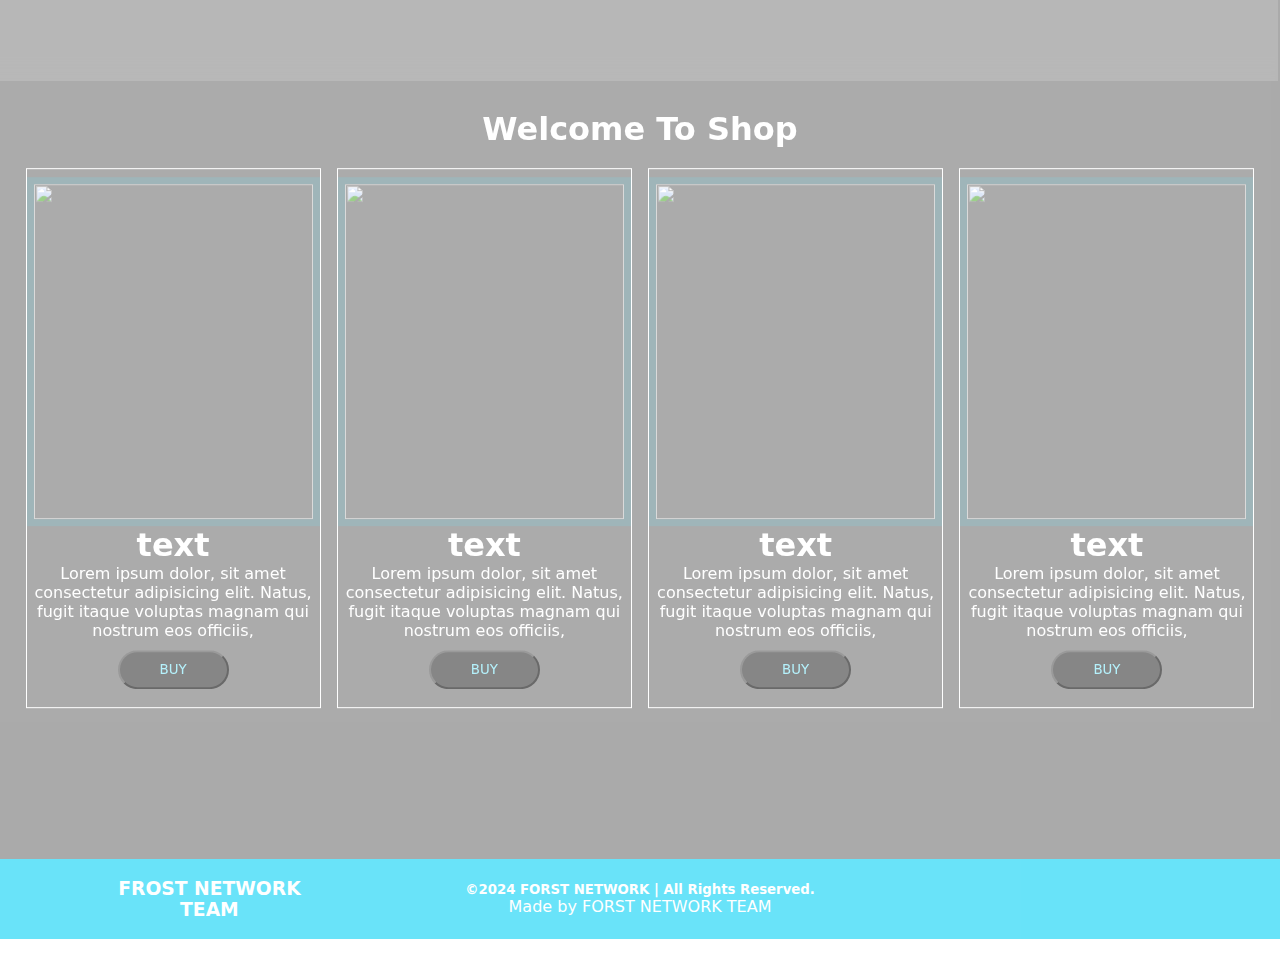
==== shop.html @ 054870cf "fgd" ====
<!DOCTYPE html>
<html lang="en">
<head>
    <meta charset="UTF-8">
    <meta name="viewport" content="width=device-width, initial-scale=1.0">
    <title>Frost network</title>
    <link href="https://cdn.jsdelivr.net/npm/remixicon@4.1.0/fonts/remixicon.css" rel="stylesheet"/>
    <link rel="stylesheet" href="https://cdnjs.cloudflare.com/ajax/libs/MaterialDesign-Webfont/6.9.96/css/materialdesignicons.min.css">
    <link rel="stylesheet" href="style1.css">
</head>
<body >
    <!-- <div id="top"></div> -->
    <div id="main">
<!--        
        <div id="page1">
            <div id="nav">
                <div id="nav-l">
                    <img src="./img/20231104_173408.png" width="70" alt="">
                    <h1>Frost<span>Network</span></h1>
                </div>
                <div id="nav-r" class="navbar-menu">
                     
                    <a href="/index.html#page2">shop</a>
                    <a href="./vote.html">Vote</a>
                    <a href="#">discord</a>
                    <div class="login"><a href="./login.html" >LOGIN</a></div>
                </div>
            </div>
            
            <div id="contaner">
                <div class="logo">
                    <img src="./img/20231104_173408.png" width="350px" alt="">
                </div>
                <div id="but">
                  <div class="but but-0">
                    <i class="mdi mdi-account-circle"></i>
                    <div class="but-1">
                        <a href="#">Play.FROSTNETWORK.XYZ</a>
                        <h5>click to join</h5>
                    </div>
                  </div>
                  <div class="but  but-2">
                    <div class="but-1">
                        <a href="#">DISCORD SERVER </a>
                        <h5>click to join</h5>
                    </div>
                    <i class="mdi mdi-discord"></i></div>
                </div>
            </div>
        </div> -->
        <div id="page2"> 
            <div id="nav">
                <div id="nav-l">
                    <img src="./img/20231104_173408.png" width="70" alt="">
                    <h1>Frost<span>Network</span></h1>
                </div>
                <div id="nav-r" class="navbar-menu">
                     
                    <a href="/index.html">Home</a>
                    <a href="./vote.html">Vote</a>
                    <a href="./discord.html">discord</a>
                    <div class="login"><a href="./login.html" >LOGIN</a></div>
                </div>
            </div>
            
            <div class="hfhf">
                <h1>Welcome To Shop</h1>
                <div id="shop">
                    <div id="crad1" class="cards">
                        <div class="card-img">
                            <img src="img/f84d169eddb4aa77e8be524be54ac9ce_1.webp" width="200" alt="">
                        </div>
                        
                            <h1>text</h1>
                            <div><p>Lorem ipsum dolor, sit amet consectetur adipisicing elit. Natus, fugit itaque voluptas magnam qui nostrum eos officiis,</p>
                                <p class="result"></p>
                            </div>
                            <div class="buy" >
                                <button onclick="clickss(this)">BUY</button>
                            </div>
                        
                    </div>
                    <div id="crad2" class="cards">
                        <div class="card-img">
                            <img src="./img/9575e7f9c06c1ff52b4941889605848a.webp" width="200" alt="">
                        </div>
                        <h1>text</h1>
                        <div><p>Lorem ipsum dolor, sit amet consectetur adipisicing elit. Natus, fugit itaque voluptas magnam qui nostrum eos officiis,</p>
                            <p class="result"></p>
                        </div>
                        <div class="buy">
                            <button onclick="clickss(this)">BUY</button>
                        </div>
                    </div>
                    <div id="crad3" class="cards">
                        <div class="card-img">
                            <img src="./img/f84d169eddb4aa77e8be524be54ac9ce_1.webp" width="250" alt="">
                        </div>
                        <h1>text</h1>
                        <div><p>Lorem ipsum dolor, sit amet consectetur adipisicing elit. Natus, fugit itaque voluptas magnam qui nostrum eos officiis,</p>
                            <p class="result"></p>
                        </div>
                        <div class="buy">
                            <button onclick="clickss(this)">BUY</button>
                        </div>
                    </div>
                    <div id="crad4" class="cards">
                        <div class="card-img">
                            <img src="./img/b706227180b9e9e38a05c85d38cb7ea8.webp" width="160" alt="">
                        </div>
                        <h1>text</h1>
                        <div><p>Lorem ipsum dolor, sit amet consectetur adipisicing elit. Natus, fugit itaque voluptas magnam qui nostrum eos officiis,</p>
                            <p class="result"></p>
                        </div>
                        <div class="buy">
                            <button onclick="clickss(this)">BUY</button>
                        </div>
                    </div>
                </div>
            </div>
           
        <footer>
            <div class="footer-l">
                <img src="./img/20231104_173408.png" width="100" alt="">
                <h3>FROST NETWORK TEAM</h3>
            </div>
            <div class="footer-m">
                <h5>©2024 FORST NETWORK | All Rights Reserved.</h5>
                <p>Made by FORST NETWORK TEAM</p>
            </div>
            <div class="footer-r">
                <a href="#">
                    <i class="ri-discord-fill"></i>
                </a>
                <a href="#">
                    <i class="ri-youtube-fill"></i>
                </a>
                <a href="#">
                    <i class="ri-twitter-fill"></i>
                </a>
            </div>
        </footer>
        </div>
        

    </div>
    <canvas id="canvas"></canvas>
    <script src="https://cdn.jsdelivr.net/npm/locomotive-scroll@3.5.4/dist/locomotive-scroll.js"></script>
    <script src="https://cdnjs.cloudflare.com/ajax/libs/gsap/3.12.5/gsap.min.js" integrity="sha512-7eHRwcbYkK4d9g/6tD/mhkf++eoTHwpNM9woBxtPUBWm67zeAfFC+HrdoE2GanKeocly/VxeLvIqwvCdk7qScg==" crossorigin="anonymous" referrerpolicy="no-referrer"></script>
    <script src="https://cdnjs.cloudflare.com/ajax/libs/gsap/3.12.5/ScrollTrigger.min.js" integrity="sha512-onMTRKJBKz8M1TnqqDuGBlowlH0ohFzMXYRNebz+yOcc5TQr/zAKsthzhuv0hiyUKEiQEQXEynnXCvNTOk50dg==" crossorigin="anonymous" referrerpolicy="no-referrer"></script>
    <script src="./index.js"></script>
</body>
</html>
---- style1.css ----
@font-face {
    font-family: forsot;
    src: url(/img/Bebas_Neue/BebasNeue-Regular.ttf);
}
*{
    margin: 0;
    padding: 0;
    box-sizing: border-box;
    font-family: system-ui, -apple-system, BlinkMacSystemFont, 'Segoe UI', Roboto, Oxygen, Ubuntu, Cantarell, 'Open Sans', 'Helvetica Neue', sans-serif;
    color: #fff;
}
html , body{
    position: relative;

    height: 100%;
    width: 100%;
}
canvas{
    position: absolute;
    top: 0;
    left: 0;
    width: 100%;
    min-height: 100%;
}

#page1{
    width: 99.99%;
    min-height: 100vh;
    background: url(./img/1321420-752fe8602eabad48e4b679cc51ade45a7ebde470.png) fixed no-repeat;
    background-size: cover;
    /* overflow-y: hidden; */
    z-index: 10;
    overflow-x: auto;
}
#nav{
    width: 99.88%;
    height: 9vh;
    background-color: rgba(221, 221, 221, 0.26);
    position: fixed;
    display: flex;
    justify-content: space-between;
    align-items: center;
    padding: 20px;
    z-index: 999;
    backdrop-filter: blur(10px);
    overflow-y: hidden;
}
#nav-l{
    display: flex;
    align-items: center;
    justify-content: center;
    text-transform: capitalize;
    color:  white;
}
#nav-l h1{
    font-weight: 200;
}
#nav-l h1 span{
    font-weight: 900;
}
#nav-r {
    /* color: aliceblue; */
    display: flex;
    /* background-color: aqua; */
    gap: 15px;
    width: 30%;
    align-items: center;
    justify-content: space-around;
    /* animation: nav 2s infinite both; */
}


#nav-r > a{
    text-decoration: none;
    color: white;
    /* animation: nav 3s infinite both; */
    /* animation-delay: 10s; */
    font-weight: 500;
    font-size: large;
    /* gap: 10px; */
}

#nav-r > a:hover{
    transform: scale(1.2);
}

#nav-r a:last-child{
    /* animation-fill-mode: none; */
    text-decoration: none;
    color: rgb(255, 255, 255);
    /* background-color: rgba(0, 217, 255, 0.308); */
    animation: nav2 4s infinite both;
    padding: 10px 20px;
    border-radius: 5vw;
}

@keyframes nav2 {
    0%{
        background-color: #db000042;
    }
    50%{
        background: hwb(167 10% 0%);
    }
    100%{
       background-color: rgba(62, 9, 185, 0.226);
    }
}
#contaner{
    z-index: 2;
    display: flex;
    flex-direction: column;
    align-items: center;
    justify-content: center;
    overflow-y: hidden;
    background: #2c2b2b41;
    width: 100%;
    min-height: 100vh;
    font-family: forsot;

    text-transform: uppercase;
    /* gap: 50px; */
    /* backdrop-filter: blur(4px); */
  
    
}
.logo{
    /* position: fixed; */
    /* z-index: 3; */
    min-width: 350px;
    min-height: 350px;
    /* background-color: aqua; */
    overflow-y: hidden;
    /* transform: scale(1); */
    animation: logo infinite 5s both;
}
@keyframes logo {
    0%{
        transform: scale(1);
    }
    50%{
        transform: scale(0.8);
    }
    100%{
        transform: scale(1);
    }
}

#but{
    /* font-family: forsot; */
    /* background: #0265c2; */
    align-items: center;
    justify-content: space-between;
    width: 80%;
    display: flex;
    gap: 20px;
}
#but a{
    text-decoration: none;
    color: rgb(1, 253, 241);
    font-size: 28px;
    
    /* font-weight: 400; */
    /* background-color: azure; */
}
#but h5{
    text-align: end;
    color: #fff;
}
#but .but{
    display: flex;
    align-items: center;
    justify-content: center;
    border:2px solid rgb(0, 255, 234);
    background-color: rgba(240, 248, 255, 0.171);
    padding: 10px 30px;
    border-radius: 2vh;
    /* gap: 50px; */
    transition: all .7s;
    gap: 20px;
    backdrop-filter: blur(2px);
}
#but .but:nth-child(1) h5{
    /* background-color: #00d0f5; */
    text-align: start;
}
#but .but:hover{
    box-shadow:  0 0 20px 2px #00d0f5;
}
#but .but i{
 color: aqua;
 font-size: 58px;
 
} 

/* page 2 */

#page2{
    top: 0;
     position: absolute; 
    width: 100%;
    /* z-index: 20; */
    overflow: hidden;
    min-height: 100%;
    /* padding: 10vh 2vw; */
    background: url(./img/Minecraft-viewpoint-2250268-wallhere.com.jpg)  no-repeat center;
    background-size: cover;
    
}
.hfhf{
    display: flex;
    align-items: center;
    justify-content: center;
    flex-direction: column;
    padding: 10vh 2vw;
    transition: all .1s;
    /* position: absolute; */
    background: #0000008f;
    width: 100%;
    min-height: 100vh;
    overflow-x: auto;
    
}
#page2 > h1{
    text-align: center;
    margin-bottom: 60px;
}
#shop{
    /* overflow-y: scroll; */
    display: flex;
    align-items: center;
    justify-content: space-between;
    flex-wrap: wrap;
    width: 100%;
    /* height: 90vh; */
    /* background-color: #db000021; */
    gap: 10px;
    margin-top: 20px;
   
}
.cards .buy button{
    text-decoration: none;
    margin: 10px 0;
    display: flex;
    align-items: center;
    justify-content: center;
    /* text-align: center; */
    color: #81e8fa;
    /* width: 100%; */
    background-color: #0000008f;
    padding: 10px 40px;
    border-radius: 20px;
}

.cards{
    /* text-align: center/; */
    display: flex;
    align-items: center;
    justify-content: center;
    flex-direction: column;
    width: 24%;
    height: 60vh;
    /* background-color: #db006627; */
    border: #fff 1px solid; 
    transition: all 1s;
}
.cards:hover{
    transform: scale(0.9);
    box-shadow: 0 0 20px 2px #ffffff;
}
.card-text{
    background-color: #27272781;
    width: 100%;
    height: 35%;
}
.card-img {
    position: relative;
    height: 65%;
    width: 100%;
    /* background-color: chocolate; */
    border: #00d0f52f 7px solid;
    
}
.cards p,h1{
    text-align: center;
    text-align: center;
    text-wrap: wrap;
}
.card-img:hover{
    box-shadow: 0 0 20px 1px #00d0f596;
}
.card-img img{
    position: absolute;
    background-size: cover;
    object-fit: cover;
    width: 100%;
    height: 100%;
    /* background-position: center; */
}

#page3{
    background: url(./img/atoz-botva.jpg)  no-repeat center;
    background-size: cover;
    width: 100%;
    min-height: 100vh;
    display: flex;
    align-items: center;
    justify-content: center;
    position: relative;
}
#page3 iframe{
    margin-top: 80px;
    position: absolute;
    width: 95vw;
}
footer{
    width: 100%;
    height: 80px;
    background-color: #00d0f5;
    display: flex;
    color: #fff;
    align-items: center;
    justify-content: space-between;
    padding: 5px;
    gap: 20px;
}
.footer-l{
    display: flex;
    align-items: center;
    justify-content:  space-evenly;
    /* background: #00171b; */
    width: 25%;
    height: 100%;
}
.footer-l h3{
    text-align: center;
    color: #fff;
}
.footer-m{  
    width: 35%;
    height: 100%;
    /* background: #00171b; */
    display: flex;
    align-items: center;
    justify-content: center;
    flex-direction: column;
}
.footer-m h5,p{
    /* color: #00d0f5; */
    text-wrap: wrap;
}
.footer-r{
    width: 25%;
    height: 100%;
    /* background-color: #00171b; */
    display: flex;
    align-items: center;
    justify-content: space-evenly;
}
.footer-r a{
    text-decoration: none;
    font-size: 30px;
}
.footer-r a:nth-child(1){
    color: #0d3da5;
}
.footer-r a:nth-child(2){
    color: red;
}
.footer-r a:nth-child(3){
    color: #08f7ff;
}

@media screen and (max-width: 1000px) {
    .cards:hover{
        /* margin-top: -30px; */
        box-shadow: 0 0 20px 2px #ffffff;
    }
    .cards{
        width: 45%;
        height: 60vh;
    }
   
    #but{
        flex-direction: column;
        gap: 30px;
        margin-bottom: 30px;
    }
    .but {
        font-size: 5vh;
    }
    .logo{
        margin-top: 60px;
    }
}
@media screen and (max-width: 600px) {
   
    #but a{
        text-decoration: none;
        color: rgb(1, 253, 241);
        font-size: 18px;
        
        /* font-weight: 400; */
        /* background-color: azure; */
    }
    #but h5{
        font-size: 18px;
        text-align: end;
        color: #fff;
    }
    #but .but{
        display: flex;
        align-items: center;
        justify-content: center;
        border:2px solid rgb(0, 255, 234);
        background-color: rgba(240, 248, 255, 0.171);
        padding: 10px 10px;
        border-radius: 2vh;
        
        transition: all .7s;
        gap: 10px;
        backdrop-filter: blur(2px);
    }
    #but .but:nth-child(1) h5{
        /* background-color: #00d0f5; */
        text-align: start;
    }
    #but .but:hover{
        box-shadow:  0 0 20px 2px #00d0f5;
    }
    #but .but i{
     color: aqua;
     font-size: 30px;
    } 
    
    .cards:hover{
        /* margin-top: -30px; */
        box-shadow: 0 0 20px 2px #ffffff;
    }
    .cards{
        width: 100%;
    }
   
    #but{
        flex-direction: column;
        gap: 30px;
        margin-bottom: 30px;
    }
    .but {
        font-size: 5vh;
    }
    .logo{
        margin-top: 60px;
    }
}
@media screen and (max-width: 510px) {
    .cards:hover{
        /* margin-top: -30px; */
        box-shadow: 0 0 20px 2px #ffffff;
    }
    .cards{
        width: 100%;
    }
    #but{
        flex-direction: column;
        gap: 30px;
        margin-bottom: 30px;
    }
    .but {
        font-size: 5vh;
    }
    .logo{
        margin-top: 60px;
    }
    .footer-l img{
        width: 70px;
    }
    .footer-l h3{
        font-size: 15px;
    }
    .footer-m{
        /* background-color: #0d3da5; */
        width: 40%;
    }
    footer .footer-m > h5{
        font-size: 10px;
    }
    footer .footer-m > p{
        font-size: 10px;
    }
}
@media screen and (max-width: 480px){
    .footer-l img{
        display: none;
    }
    .footer-l h3{
        font-size: 10px;
    }
    .footer-m{
        /* background-color: #0d3da5; */
        width: 30%;
    }
    footer .footer-m > h5{
        font-size: 10px;
    }
    footer .footer-m > p{
        font-size: 10px;
    }
}
 /* Add this at the end of your existing CSS */
@media screen and (max-width: 768px) {

    #nav {
      /* flex-direction: column; */
      align-items: center;
      height: auto;
      padding: 10px;
      height: 60px;
    }
    #nav-l{
        display: none;
    }
    #nav-r {
      width: 100%;
      /* flex-direction: column; */
      align-items: center;
      /* margin-top: 10px; */
    }
  
    
    #nav-r{
        display: flex;
    }
    .navbar-toggle {
      display: block;
      cursor: pointer;
    }
    
  }
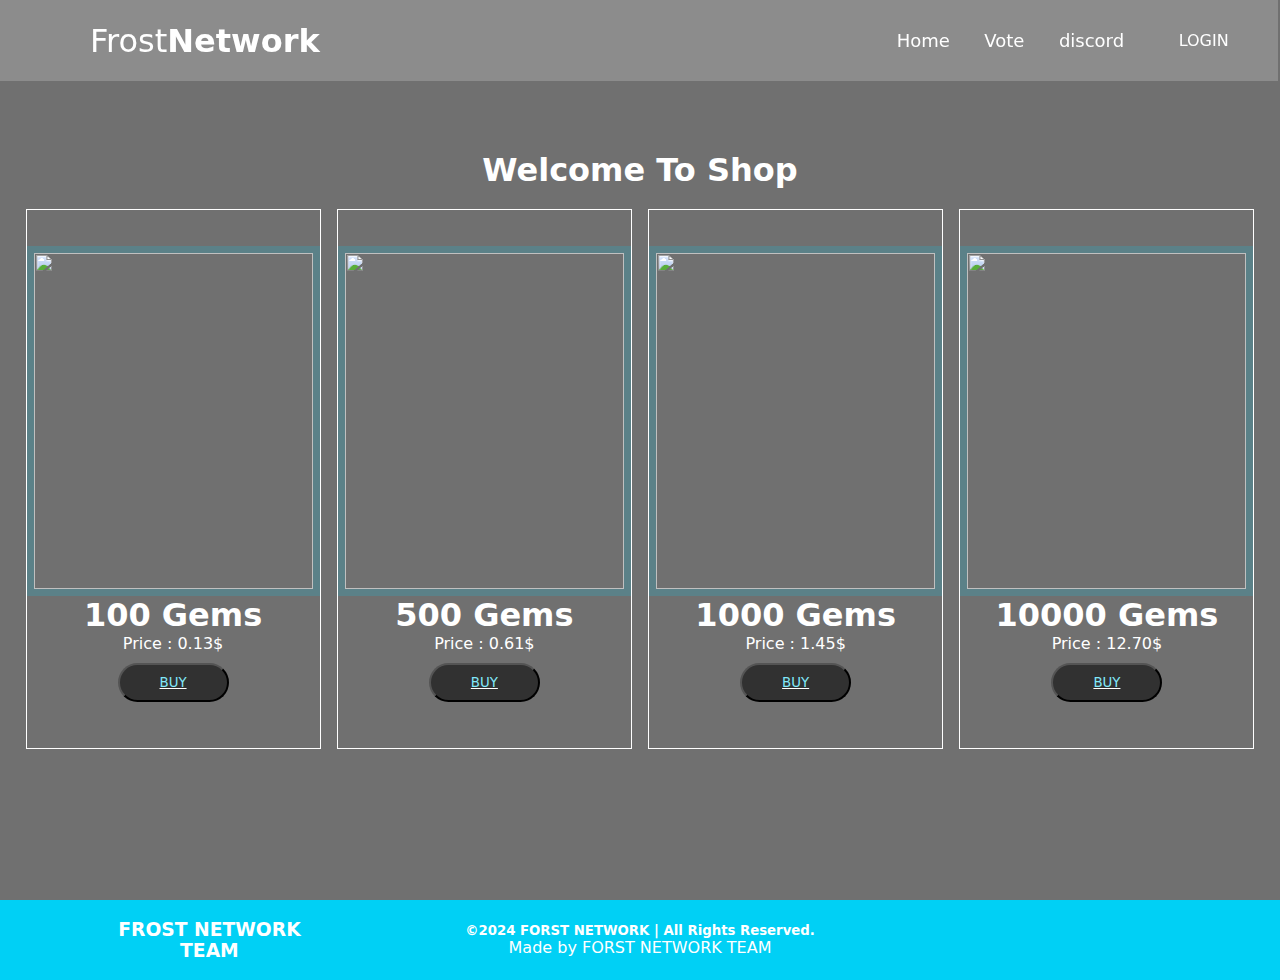
==== commit 8954002c: "fwf" ====
--- a/shop.html
+++ b/shop.html
@@ -71,12 +71,12 @@
                             <img src="img/f84d169eddb4aa77e8be524be54ac9ce_1.webp" width="200" alt="">
                         </div>
                         
-                            <h1>text</h1>
-                            <div><p>Lorem ipsum dolor, sit amet consectetur adipisicing elit. Natus, fugit itaque voluptas magnam qui nostrum eos officiis,</p>
-                                <p class="result"></p>
-                            </div>
+                            <h1>100 Gems</h1>
+                            <p>Price : 0.13$</p>
                             <div class="buy" >
-                                <button onclick="clickss(this)">BUY</button>
+                                <a href="https://frostnetwork-shop.tebex.io/checkout/packages/add/6170868/single">
+                                    <button onclick="clickss(this)">BUY</button>
+                                </a>
                             </div>
                         
                     </div>
@@ -84,36 +84,36 @@
                         <div class="card-img">
                             <img src="./img/9575e7f9c06c1ff52b4941889605848a.webp" width="200" alt="">
                         </div>
-                        <h1>text</h1>
-                        <div><p>Lorem ipsum dolor, sit amet consectetur adipisicing elit. Natus, fugit itaque voluptas magnam qui nostrum eos officiis,</p>
-                            <p class="result"></p>
-                        </div>
+                        <h1>500 Gems</h1>
+                        <p>Price : 0.61$</p>
                         <div class="buy">
-                            <button onclick="clickss(this)">BUY</button>
+                            <a href="https://frostnetwork-shop.tebex.io/checkout/packages/add/6170873/single">
+                                <button onclick="clickss(this)">BUY</button>
+                            </a>
                         </div>
                     </div>
                     <div id="crad3" class="cards">
                         <div class="card-img">
                             <img src="./img/f84d169eddb4aa77e8be524be54ac9ce_1.webp" width="250" alt="">
                         </div>
-                        <h1>text</h1>
-                        <div><p>Lorem ipsum dolor, sit amet consectetur adipisicing elit. Natus, fugit itaque voluptas magnam qui nostrum eos officiis,</p>
-                            <p class="result"></p>
-                        </div>
+                        <h1>1000 Gems</h1>
+                        <p>Price : 1.45$</p>
                         <div class="buy">
-                            <button onclick="clickss(this)">BUY</button>
+                            <a href="https://frostnetwork-shop.tebex.io/checkout/packages/add/6170875/single">
+                                <button onclick="clickss(this)">BUY</button>
+                            </a>
                         </div>
                     </div>
                     <div id="crad4" class="cards">
                         <div class="card-img">
                             <img src="./img/b706227180b9e9e38a05c85d38cb7ea8.webp" width="160" alt="">
                         </div>
-                        <h1>text</h1>
-                        <div><p>Lorem ipsum dolor, sit amet consectetur adipisicing elit. Natus, fugit itaque voluptas magnam qui nostrum eos officiis,</p>
-                            <p class="result"></p>
-                        </div>
+                        <h1>10000 Gems</h1>
+                        <p>Price : 12.70$</p>
                         <div class="buy">
-                            <button onclick="clickss(this)">BUY</button>
+                            <a href="https://frostnetwork-shop.tebex.io/checkout/packages/add/6170876/single">
+                                <button onclick="clickss(this)">BUY</button>
+                            </a>
                         </div>
                     </div>
                 </div>
@@ -144,10 +144,7 @@
         
 
     </div>
-    <canvas id="canvas"></canvas>
-    <script src="https://cdn.jsdelivr.net/npm/locomotive-scroll@3.5.4/dist/locomotive-scroll.js"></script>
-    <script src="https://cdnjs.cloudflare.com/ajax/libs/gsap/3.12.5/gsap.min.js" integrity="sha512-7eHRwcbYkK4d9g/6tD/mhkf++eoTHwpNM9woBxtPUBWm67zeAfFC+HrdoE2GanKeocly/VxeLvIqwvCdk7qScg==" crossorigin="anonymous" referrerpolicy="no-referrer"></script>
-    <script src="https://cdnjs.cloudflare.com/ajax/libs/gsap/3.12.5/ScrollTrigger.min.js" integrity="sha512-onMTRKJBKz8M1TnqqDuGBlowlH0ohFzMXYRNebz+yOcc5TQr/zAKsthzhuv0hiyUKEiQEQXEynnXCvNTOk50dg==" crossorigin="anonymous" referrerpolicy="no-referrer"></script>
+    <!-- <canvas id="canvas"></canvas> -->
     <script src="./index.js"></script>
 </body>
 </html>--- a/style1.css
+++ b/style1.css
@@ -105,92 +105,6 @@
        background-color: rgba(62, 9, 185, 0.226);
     }
 }
-#contaner{
-    z-index: 2;
-    display: flex;
-    flex-direction: column;
-    align-items: center;
-    justify-content: center;
-    overflow-y: hidden;
-    background: #2c2b2b41;
-    width: 100%;
-    min-height: 100vh;
-    font-family: forsot;
-
-    text-transform: uppercase;
-    /* gap: 50px; */
-    /* backdrop-filter: blur(4px); */
-  
-    
-}
-.logo{
-    /* position: fixed; */
-    /* z-index: 3; */
-    min-width: 350px;
-    min-height: 350px;
-    /* background-color: aqua; */
-    overflow-y: hidden;
-    /* transform: scale(1); */
-    animation: logo infinite 5s both;
-}
-@keyframes logo {
-    0%{
-        transform: scale(1);
-    }
-    50%{
-        transform: scale(0.8);
-    }
-    100%{
-        transform: scale(1);
-    }
-}
-
-#but{
-    /* font-family: forsot; */
-    /* background: #0265c2; */
-    align-items: center;
-    justify-content: space-between;
-    width: 80%;
-    display: flex;
-    gap: 20px;
-}
-#but a{
-    text-decoration: none;
-    color: rgb(1, 253, 241);
-    font-size: 28px;
-    
-    /* font-weight: 400; */
-    /* background-color: azure; */
-}
-#but h5{
-    text-align: end;
-    color: #fff;
-}
-#but .but{
-    display: flex;
-    align-items: center;
-    justify-content: center;
-    border:2px solid rgb(0, 255, 234);
-    background-color: rgba(240, 248, 255, 0.171);
-    padding: 10px 30px;
-    border-radius: 2vh;
-    /* gap: 50px; */
-    transition: all .7s;
-    gap: 20px;
-    backdrop-filter: blur(2px);
-}
-#but .but:nth-child(1) h5{
-    /* background-color: #00d0f5; */
-    text-align: start;
-}
-#but .but:hover{
-    box-shadow:  0 0 20px 2px #00d0f5;
-}
-#but .but i{
- color: aqua;
- font-size: 58px;
- 
-} 
 
 /* page 2 */
 
@@ -297,21 +211,6 @@
     /* background-position: center; */
 }
 
-#page3{
-    background: url(./img/atoz-botva.jpg)  no-repeat center;
-    background-size: cover;
-    width: 100%;
-    min-height: 100vh;
-    display: flex;
-    align-items: center;
-    justify-content: center;
-    position: relative;
-}
-#page3 iframe{
-    margin-top: 80px;
-    position: absolute;
-    width: 95vw;
-}
 footer{
     width: 100%;
     height: 80px;
@@ -453,6 +352,11 @@
     }
 }
 @media screen and (max-width: 510px) {
+    canvas {
+        width: 100%; /* Adjust the width to fill the screen */
+        height: 290%; /* Adjust the height to fill the screen */
+        background-color: #000000f5;
+    }
     .cards:hover{
         /* margin-top: -30px; */
         box-shadow: 0 0 20px 2px #ffffff;
